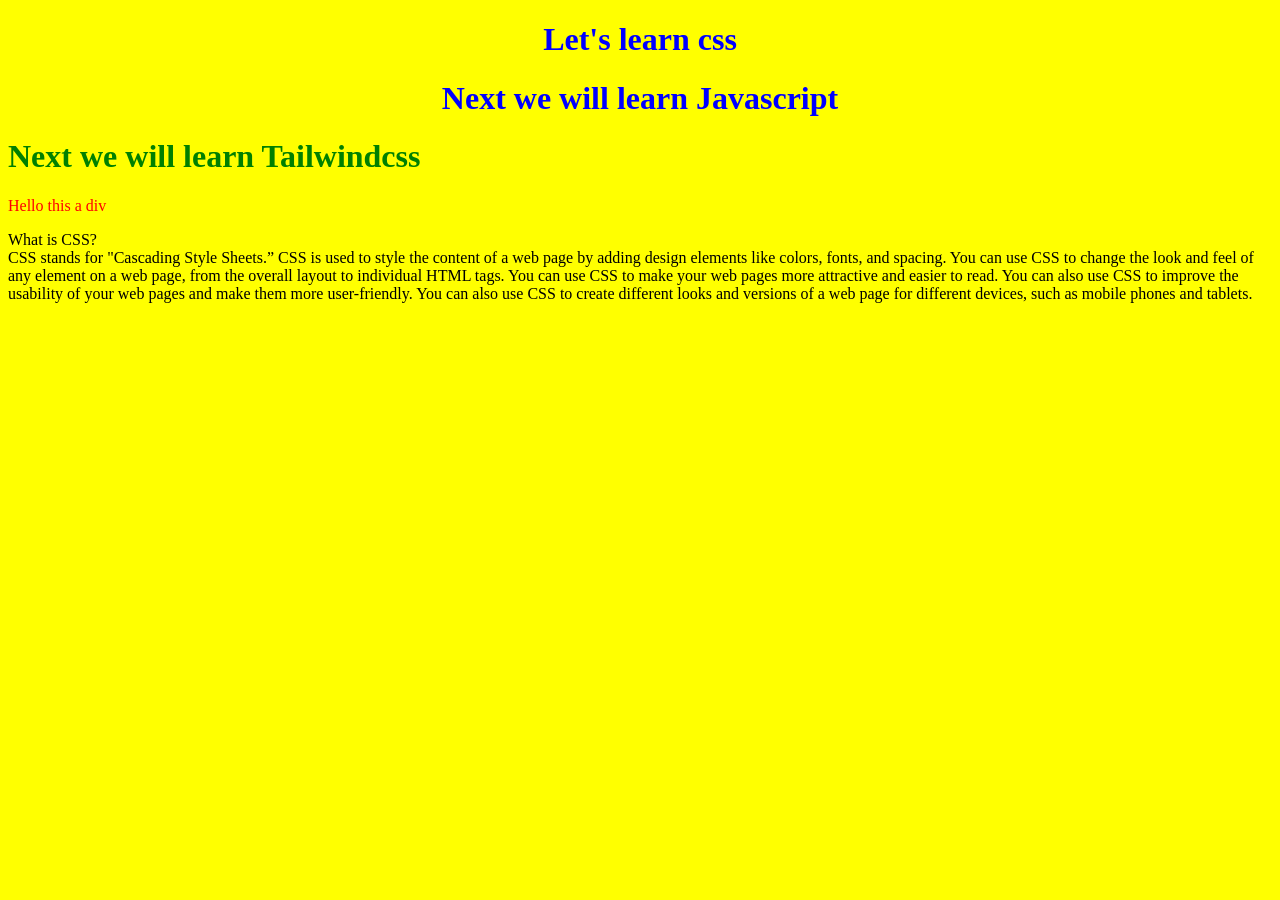
==== ch1_inrto/index.html @ 49b31077 "css" ====
<!DOCTYPE html>
<html lang="en">
<head>
    <meta charset="UTF-8">
    <meta name="viewport" content="width=device-width, initial-scale=1.0">
    <title>CSS Intro</title>
    <link rel="stylesheet" href="style.css">
<style>
    div{
        color: blue;
    }
</style>

</head>
<body>
    <h1 class="centered_text">Let's learn css</h1>
    <h1 class="centered_text">Next we will learn Javascript</h1>
    <h1 id="BottomOne">Next we will learn Tailwindcss 
    </h1>
   
   <div style="color: purple;">
    Hello this a div
   </div>
        <p>What is CSS?<br>
           CSS stands for "Cascading Style Sheets.” CSS is used to style the content of a web page by adding design elements like colors, fonts, and spacing. You can use CSS to change the look and feel of any element on a web page, from the overall layout to individual HTML tags.

You can use CSS to make your web pages more attractive and easier to read. You can also use CSS to improve the usability of your web pages and make them more user-friendly. You can also use CSS to create different looks and versions of a web page for different devices, such as mobile phones and tablets.
        </p>


</body>
</html>
---- ch1_inrto/style.css ----
h1 {
    color: blue;
}

    #BottomOne {
    color: green;
}


.centered_text{
    text-align: center;
}

*{
    background-color: yellow;
}

div{
    color: red !important;
}
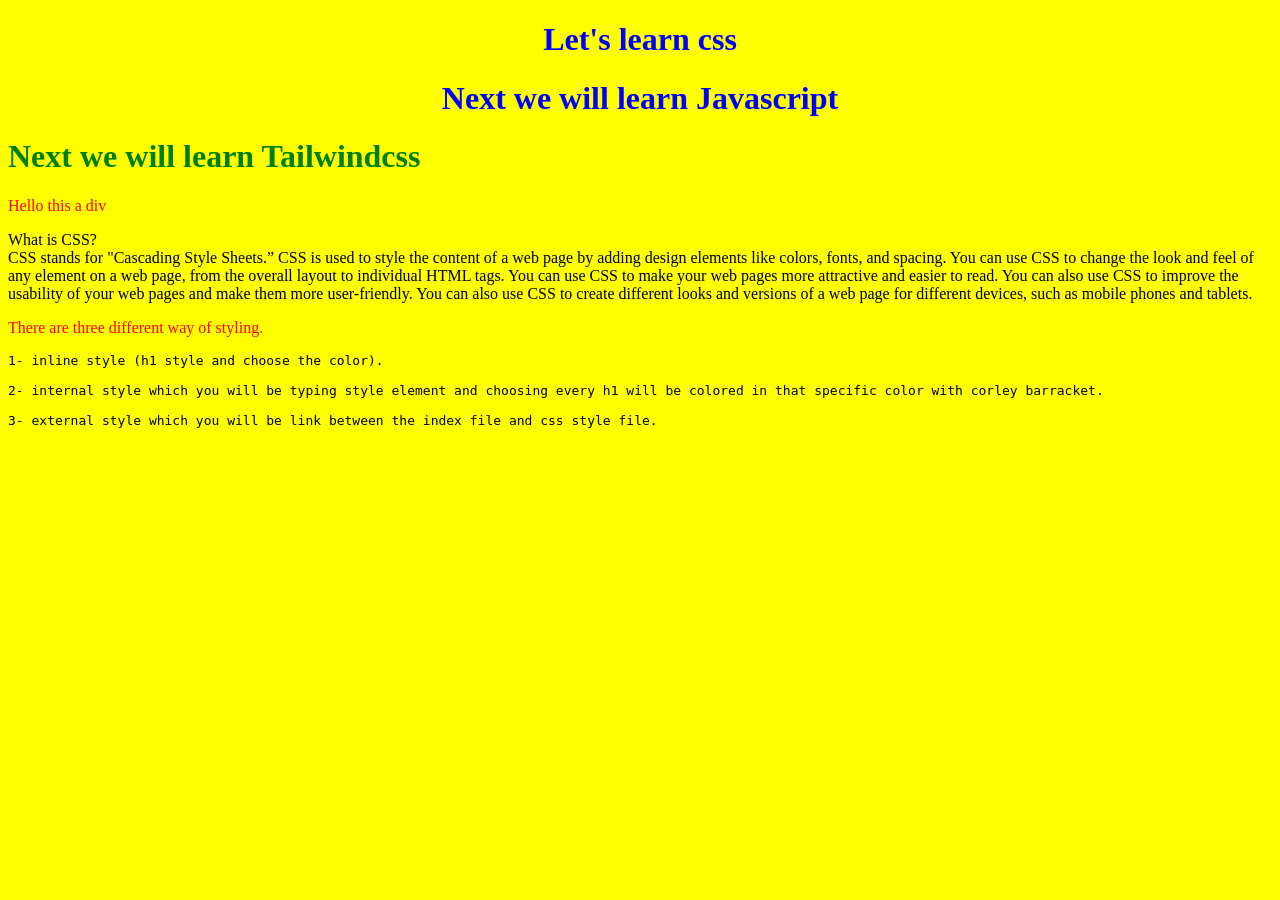
==== commit 51cfb0ae: "I updated ch1_intro" ====
--- a/ch1_inrto/index.html
+++ b/ch1_inrto/index.html
@@ -26,6 +26,14 @@
 
 You can use CSS to make your web pages more attractive and easier to read. You can also use CSS to improve the usability of your web pages and make them more user-friendly. You can also use CSS to create different looks and versions of a web page for different devices, such as mobile phones and tablets.
         </p>
+        <p style="color: red;">There are three different way of styling.
+
+</p>
+<pre>
+1- inline style (h1 style and choose the color).<br>
+2- internal style which you will be typing style element and choosing every h1 will be colored in that specific color with corley barracket.<br>
+3- external style which you will be link between the index file and css style file.
+</pre>
 
 
 </body>
